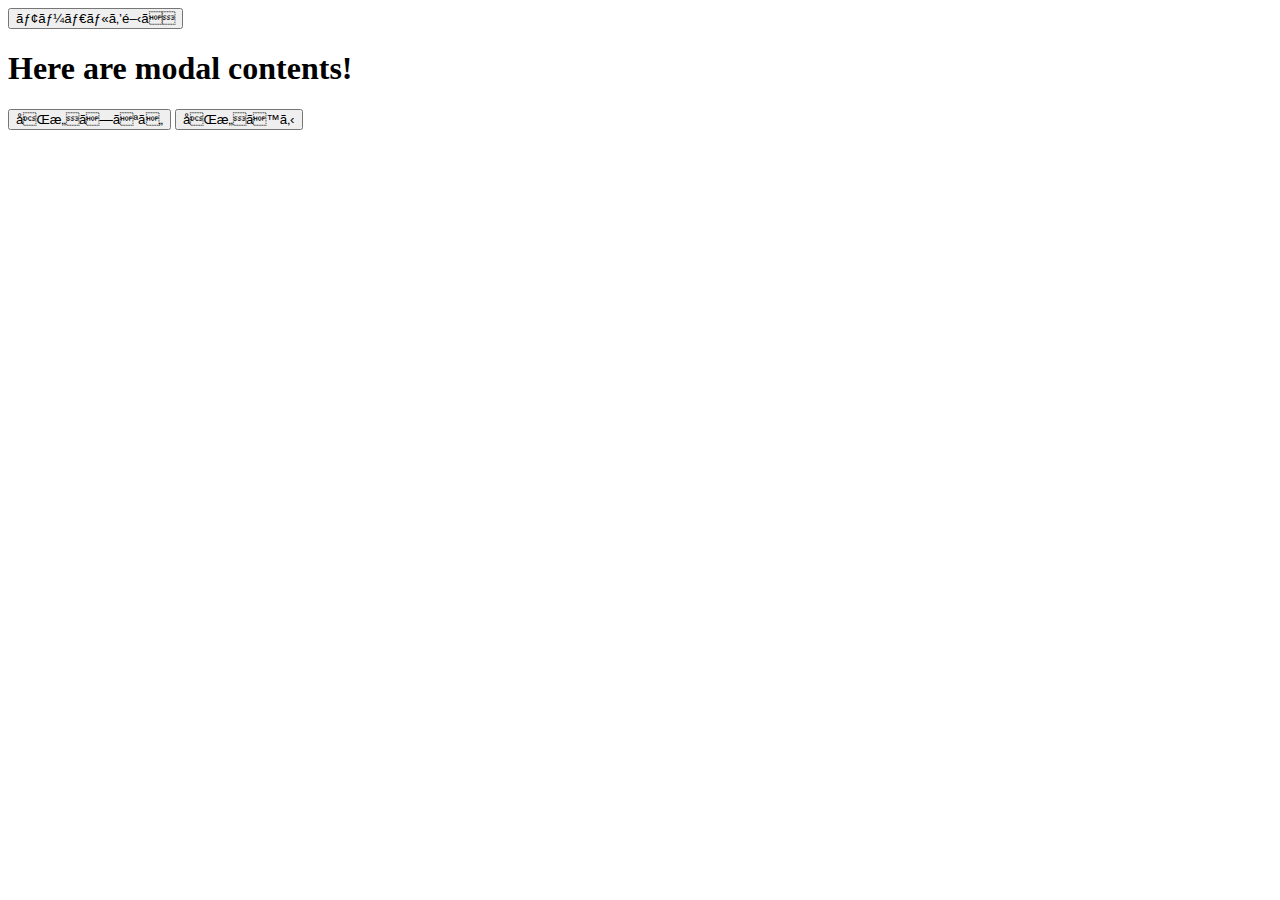
==== modal/index.html @ adad87a4 "Create index.html" ====
<!DOCTYPE html>
<html lang=”ja”>

<head>
  <meta charset=”utf-8″>
  <meta name=”viewport” content=”width=device-width, initial-scale=1″>
  <link rel="stylesheet" href="index.css" type="text/css">
  <script type="text/javascript" src="https://ajax.googleapis.com/ajax/libs/jquery/3.2.1/jquery.min.js"></script>
  <script type="text/javascript" src="index.js"></script>
  <script type="text/javascript" src="include.js"></script>
</head>

<body>
  <div>
    <button id="openModal">モーダルを開く</button><br>
  </div>
  <!-- モーダルエリアここから -->
  <section id="modalArea" class="modalArea">
    <div id="modalBg" class="modalBg"></div>
    <div class="modalWrapper">
      <div class="modalContents">
        <h1>Here are modal contents!</h1>
        <p id="contents"></p>
        <!-- <p><iframe src="privacy.html"></iframe></p> -->
        <button id="no">同意しない</button>
        <button id="yes">同意する</button>
      </div>
    </div>
  </section>
  <!-- モーダルエリアここまで -->
</body>

</html>
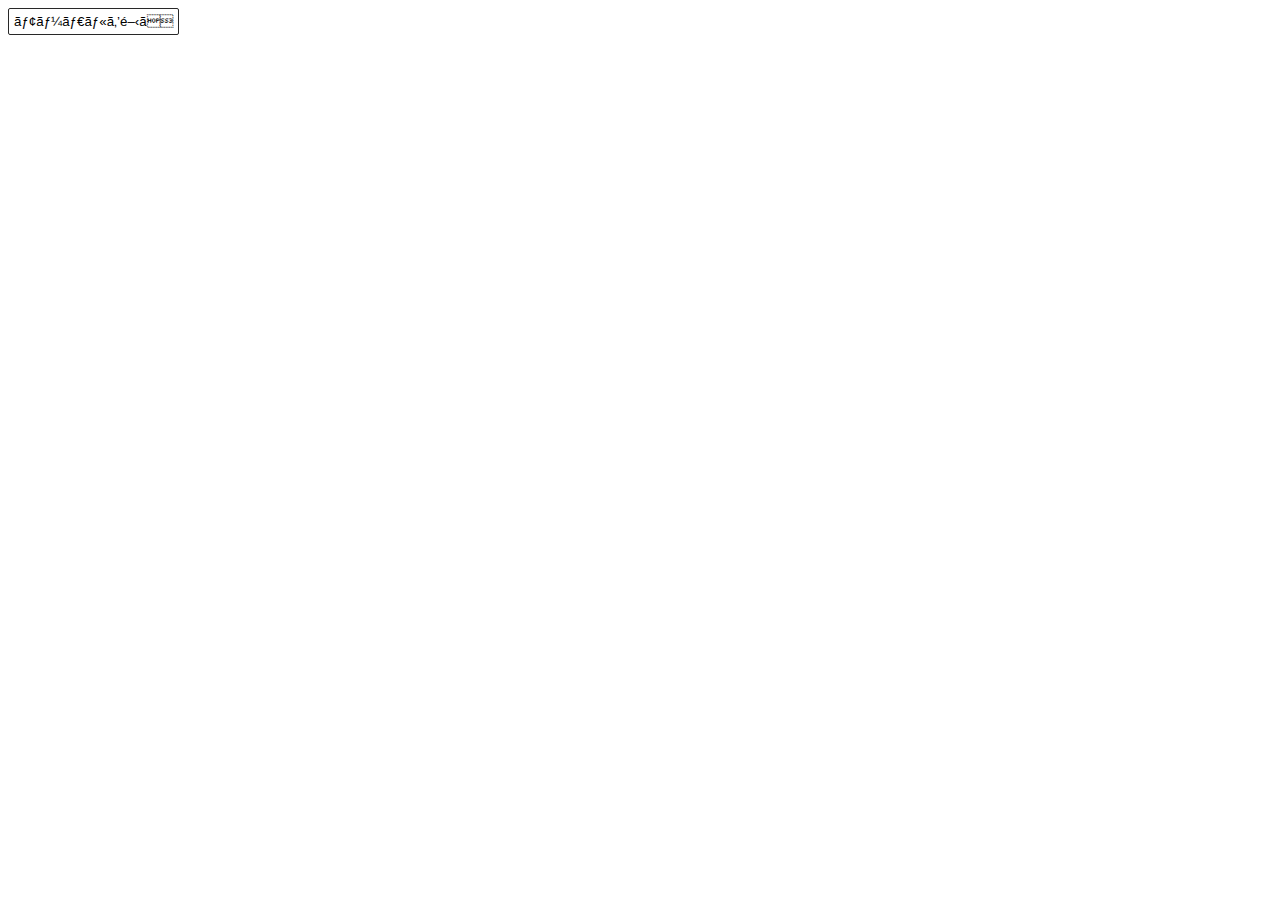
==== commit 2253755c: "Add files via upload" ====
--- a/modal/index.html
+++ b/modal/index.html
@@ -30,4 +30,4 @@
   <!-- モーダルエリアここまで -->
 </body>
 
-</html>
+</html>--- a/modal/index.css
+++ b/modal/index.css
@@ -0,0 +1,52 @@
+* {
+  box-sizing: border-box;
+}
+body {
+  font-family:'Avenir','Helvetica, Neue','Helvetica','Arial';
+}
+
+/* モーダルCSS */
+.modalArea {
+  display: none;
+  position: fixed;
+  z-index: 10; /*サイトによってここの数値は調整 */
+  top: 0;
+  left: 0;
+  width: 100%;
+  height: 100%;
+}
+
+.modalBg {
+  width: 100%;
+  height: 100%;
+  background-color: rgba(30,30,30,0.9);
+}
+
+.modalWrapper {
+  position: absolute;
+  top: 50%;
+  left: 50%;
+  transform:translate(-50%,-50%);
+  width: 70%;
+  max-width: 500px;
+  padding: 10px 30px;
+  background-color: #fff;
+  height: 50%;
+  overflow:auto;
+}
+
+.closeModal {
+  position: absolute;
+  top: 0.5rem;
+  right: 1rem;
+  cursor: pointer;
+}
+
+/* 以下ボタンスタイル */
+button {
+  padding: 5px;
+  background-color: #fff;
+  border: 1px solid #282828;
+  border-radius: 2px;
+  cursor: pointer;
+}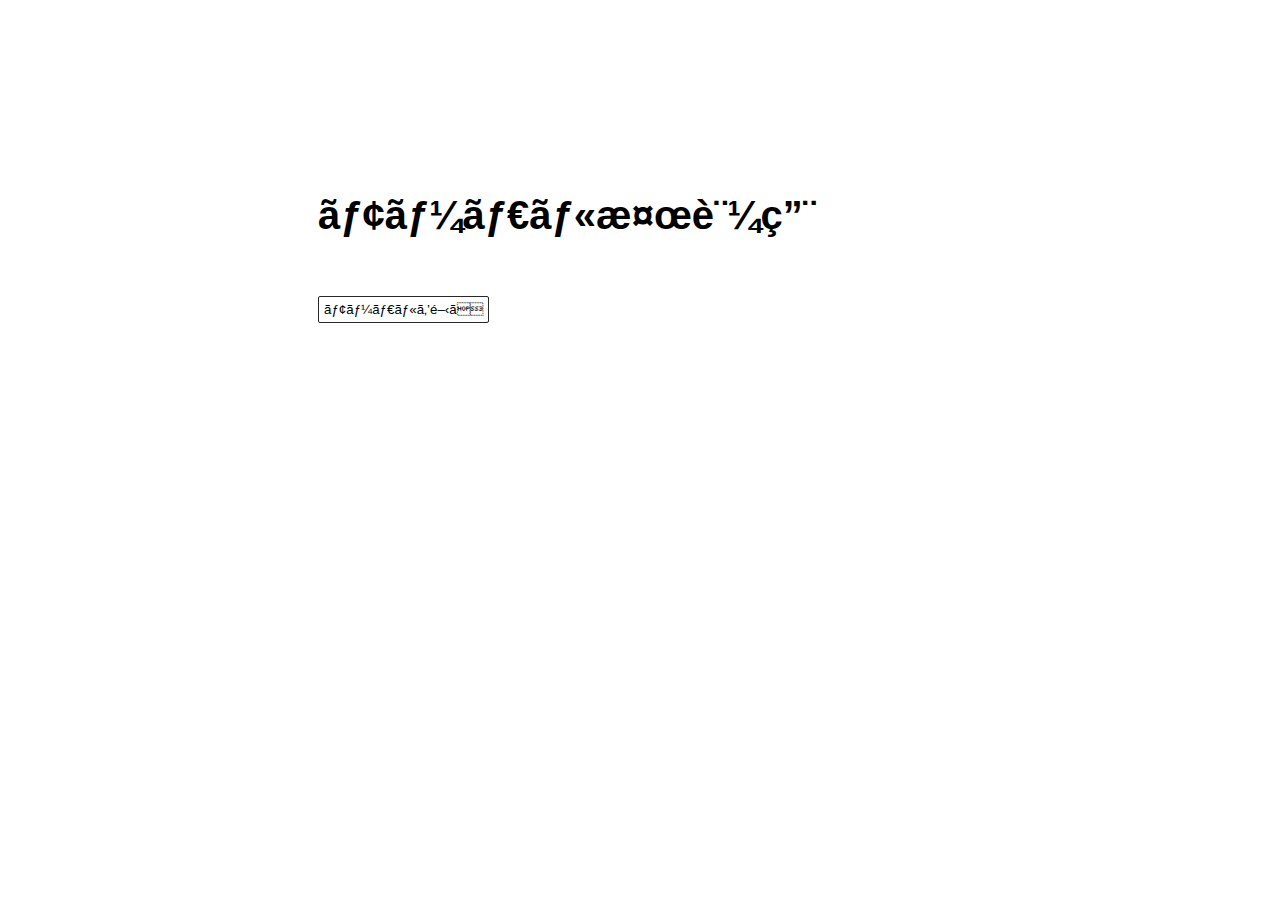
==== commit a26c18c3: "Update index.html" ====
--- a/modal/index.html
+++ b/modal/index.html
@@ -11,6 +11,7 @@
 </head>
 
 <body>
+  <h1>モーダル検証用</h1>
   <div>
     <button id="openModal">モーダルを開く</button><br>
   </div>
@@ -30,4 +31,4 @@
   <!-- モーダルエリアここまで -->
 </body>
 
-</html>+</html>
--- a/modal/index.css
+++ b/modal/index.css
@@ -1,3 +1,22 @@
+/* simple css from */
+html {
+  max-width: 70ch;
+  padding: 3em 1em;
+  margin: auto;
+  line-height: 1.75;
+  font-size: 1.25em;
+}
+h1,h2,h3,h4,h5,h6 {
+  margin: 3em 0 1em;
+}
+ 
+p,ul,ol {
+  margin-bottom: 2em;
+  color: #1d1d1d;
+  font-family: sans-serif;
+}
+/* simple css to */
+
 * {
   box-sizing: border-box;
 }
@@ -49,4 +68,4 @@
   border: 1px solid #282828;
   border-radius: 2px;
   cursor: pointer;
-}+}
